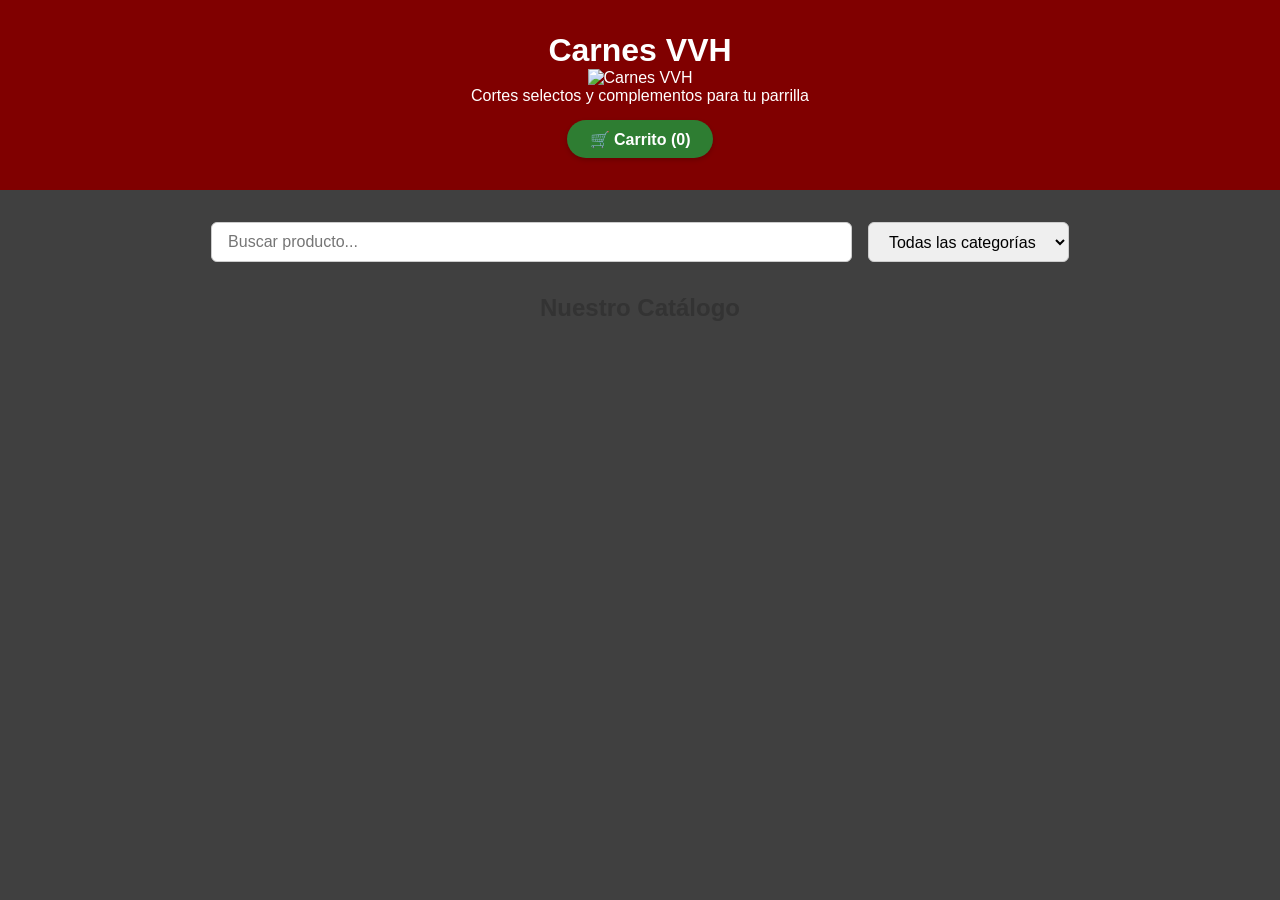
==== static/index.html @ 789fc176 "Primer commit - Carnes VVH" ====
<!DOCTYPE html>
<html lang="es">
<head>
    <meta charset="UTF-8">
    <meta name="viewport" content="width=device-width, initial-scale=1.0">
    <title>Carnes VVH - Catálogo de Cortes</title>
    <link rel="icon" type="image/x-icon" href="/static/logo_vvh.ico">
    <link rel="stylesheet" href="/static/styles.css">
</head>
<body>

    <header>
        <h1>Carnes VVH</h1>
        <!-- Sección de Marca: Logo + Títulos Grandes -->
        <div class="flex items-center space-x-4 text-center md:text-left">
            <!-- Logo de Carnes VVH -->
            <img src="static/logo_vvh.jpg" alt="Carnes VVH" class="logo-small">
            <div>
        <p>Cortes selectos y complementos para tu parrilla</p>
        <button id="btnVerCarrito" class="btn-carrito-header">
            🛒 Carrito (<span id="cantCarrito">0</span>)
        </button>
    </header>

    <main class="container">
        <div class="filtros-bar">
            <input type="text" id="inputBuscar" placeholder="Buscar producto...">
            <select id="selectCategoria">
                <option value="todas">Todas las categorías</option>
            </select>
        </div>

        <h2 id="tituloCatalogo" style="margin-bottom: 1.5rem; text-align: center;">Nuestro Catálogo</h2>
        <div id="catalogo" class="catalogo-grid"></div>
    </main>

    <!-- Modal Detalle del Producto -->
    <div id="modalProducto" class="modal">
        <div class="modal-contenido">
            <span class="cerrar-modal" id="btnCerrarModal">&times;</span>
            <div id="modalImgContainer" style="text-align: center; margin-bottom: 1rem;"></div>
            <h3 id="modalTitulo" style="color: #800000; margin-bottom: 0.5rem;"></h3>
            <p id="modalDescripcion" style="color: #555; margin-bottom: 1rem;"></p>
            <div style="display: flex; justify-content: space-between; align-items: center;">
                <span id="modalPrecio" style="font-size: 1.2rem; font-weight: bold; color: #2e7d32;"></span>
                <button class="btn-agregar" id="btnAgregarModal">Agregar al Carrito</button>
            </div>
        </div>
    </div>

    <!-- Modal Carrito de Compras -->
    <div id="modalCarrito" class="modal">
        <div class="modal-contenido">
            <span class="cerrar-modal" id="btnCerrarCarrito">&times;</span>
            <h3 style="color: #800000; margin-bottom: 1rem;">Tu Pedido</h3>
            <div id="listaCarrito" style="max-height: 250px; overflow-y: auto; margin-bottom: 1rem;"></div>
            <div style="font-size: 1.2rem; font-weight: bold; text-align: right; margin-bottom: 1rem;">
                Total: $<span id="totalPrecio">0.00</span>
            </div>
            <button id="btnEnviarWhatsapp" class="btn-whatsapp">
                📲 Pedir por WhatsApp
            </button>
        </div>
    </div>

    <script src="/static/script.js"></script>
</body>
</html>
---- static/styles.css ----
* {
    box-sizing: border-box;
    margin: 0;
    padding: 0;
    font-family: 'Segoe UI', Tahoma, Geneva, Verdana, sans-serif;
}

body {
    background-color: #f8f9fa;
    color: #333;
}

header {
    background-color: #800000;
    color: white;
    text-align: center;
    padding: 2rem 1rem;
    position: relative;
}

.btn-carrito-header {
    margin-top: 15px;
    background-color: #2e7d32;
    color: white;
    border: none;
    padding: 0.6rem 1.4rem;
    border-radius: 20px;
    font-weight: bold;
    cursor: pointer;
    font-size: 1rem;
    box-shadow: 0 2px 5px rgba(0,0,0,0.2);
}

.btn-carrito-header:hover {
    background-color: #236327;
}

.container {
    max-width: 1100px;
    margin: 2rem auto;
    padding: 0 1rem;
}

/* Filtros */
.filtros-bar {
    display: flex;
    gap: 1rem;
    margin-bottom: 2rem;
    justify-content: center;
}

.filtros-bar input, .filtros-bar select {
    padding: 0.6rem 1rem;
    border: 1px solid #ccc;
    border-radius: 6px;
    font-size: 1rem;
}

.filtros-bar input {
    width: 60%;
}

/* Grid de Productos */
.catalogo-grid {
    display: grid;
    grid-template-columns: repeat(auto-fill, minmax(280px, 1fr));
    gap: 1.5rem;
}

.card-producto {
    background: white;
    border-radius: 8px;
    box-shadow: 0 2px 8px rgba(0,0,0,0.1);
    display: flex;
    flex-direction: column;
    justify-content: space-between;
    overflow: hidden;
}

.card-img {
    width: 100%;
    height: 170px;
    object-fit: cover;
}

.card-header {
    padding: 1rem;
}

.card-header h3 {
    color: #800000;
    margin-bottom: 0.5rem;
}

.card-descripcion {
    font-size: 0.9rem;
    color: #666;
}

.card-footer {
    padding: 1rem;
    border-top: 1px solid #eee;
    display: flex;
    justify-content: space-between;
    align-items: center;
}

.precio {
    font-weight: bold;
    color: #2e7d32;
    font-size: 1.1rem;
}

.unidad {
    font-size: 0.85rem;
    color: #777;
}

.btn-agregar {
    background-color: #800000;
    color: white;
    border: none;
    padding: 0.5rem 1rem;
    border-radius: 4px;
    cursor: pointer;
    font-weight: bold;
}

.btn-agregar:hover {
    background-color: #600000;
}

/* Modales */
.modal {
    display: none;
    position: fixed;
    top: 0; left: 0;
    width: 100%; height: 100%;
    background-color: rgba(0, 0, 0, 0.6);
    justify-content: center;
    align-items: center;
    z-index: 1000;
}

.modal-contenido {
    background: white;
    padding: 2rem;
    border-radius: 8px;
    max-width: 480px;
    width: 90%;
    position: relative;
}

.cerrar-modal {
    position: absolute;
    top: 10px; right: 15px;
    font-size: 1.5rem;
    font-weight: bold;
    cursor: pointer;
    color: #888;
}

/* Carrito */
.item-carrito {
    display: flex;
    justify-content: space-between;
    align-items: center;
    padding: 0.6rem 0;
    border-bottom: 1px solid #eee;
}

.btn-whatsapp {
    background-color: #25D366;
    color: white;
    border: none;
    padding: 0.8rem;
    border-radius: 6px;
    font-size: 1rem;
    font-weight: bold;
    cursor: pointer;
    width: 100%;
}

.btn-whatsapp:hover {
    background-color: #1ebc57;
}


/* --- FORMULARIO VERTICAL ADMIN --- */
.admin-form {
    background: #ffffff;
    padding: 2rem;
    border-radius: 8px;
    max-width: 480px;         /* Ancho ideal para formulario vertical */
    margin: 2rem auto;        /* Centra la tarjeta horizontalmente */
    box-shadow: 0 4px 15px rgba(0, 0, 0, 0.1);
    
    /* FUERZA LA ALINEACIÓN VERTICAL */
    display: flex;
    flex-direction: column;
}

.admin-form input, 
.admin-form select {
    width: 100%;
    padding: 0.75rem 1rem;
    margin-bottom: 1.2rem;   /* Espaciado entre cada input */
    border: 1px solid #ccc;
    border-radius: 6px;
    font-size: 0.95rem;
    box-sizing: border-box;
    transition: border-color 0.2s, box-shadow 0.2s;
}

.admin-form input:focus,
.admin-form select:focus {
    border-color: #800000;
    outline: none;
    box-shadow: 0 0 5px rgba(128, 0, 0, 0.3);
}

.form-title {
    margin-top: 0;
    margin-bottom: 1.5rem;
    color: #800000;
    font-size: 1.3rem;
    text-align: center;      /* Título centrado */
}

.btn-agregar {
    background-color: #800000;
    color: white;
    border: none;
    padding: 0.85rem;
    border-radius: 6px;
    font-weight: bold;
    font-size: 1rem;
    cursor: pointer;
    width: 100%;
    transition: background 0.2s;
    margin-top: 0.5rem;
}

.btn-agregar:hover {
    background-color: #5a0000;
}

/* --- TARJETA DE INVENTARIO --- */
.admin-table-container {
    background: #ffffff;
    padding: 2rem;
    border-radius: 8px;
    max-width: 850px;
    margin: 2rem auto;
    box-shadow: 0 4px 15px rgba(0, 0, 0, 0.1);
}

.table-title {
    margin-top: 0;
    margin-bottom: 1.2rem;
    color: #800000;          /* Guinda Carnes VVH */
    font-size: 1.3rem;
}

/* TABLA Y FILAS */
.table-responsive {
    overflow-x: auto;
}

.admin-table {
    width: 100%;
    border-collapse: collapse;
    font-family: inherit;
}

.admin-table th {
    background-color: #f8f9fa;
    color: #800000;
    padding: 0.85rem;
    text-align: left;
    font-weight: bold;
    border-bottom: 2px solid #e0e0e0;
}

.admin-table td {
    padding: 0.85rem;
    border-bottom: 1px solid #eeeeee;
    vertical-align: middle;
    color: #333333;
}

.admin-table tbody tr:hover {
    background-color: #fff9f9; /* Sutil destacado al pasar el cursor */
}

/* ESTILO DE IMÁGENES DENTRO DE LA TABLA */
.admin-table-img {
    width: 48px;
    height: 48px;
    object-fit: cover;
    border-radius: 6px;
    border: 1px solid #ddd;
    background-color: #f0f0f0;
}

/* BOTÓN ELIMINAR */
.btn-eliminar {
    background-color: #dc3545;
    color: white;
    border: none;
    padding: 0.45rem 0.9rem;
    border-radius: 5px;
    font-weight: bold;
    cursor: pointer;
    transition: background-color 0.2s, transform 0.1s;
}

.btn-eliminar:hover {
    background-color: #bd2130;
    transform: scale(1.03);
}

/* --- ESTILOS EDICIÓN DE PRODUCTO --- */
.admin-form-edit {
    border: 2px solid #ffc107;
    background: #fffdf5;
}

.edit-header {
    display: flex;
    justify-content: space-between;
    align-items: center;
    margin-bottom: 1rem;
}

.form-title-edit {
    margin: 0;
    color: #856404;
    font-size: 1.2rem;
}

.form-label {
    display: block;
    font-weight: bold;
    font-size: 0.85rem;
    color: #555;
    margin-bottom: 0.3rem;
}

.btn-cerrar {
    background: transparent;
    border: none;
    color: #dc3545;
    font-weight: bold;
    cursor: pointer;
}

.btn-actualizar {
    background-color: #28a745;
    color: white;
    border: none;
    padding: 0.85rem;
    border-radius: 6px;
    font-weight: bold;
    font-size: 1rem;
    cursor: pointer;
    width: 100%;
    margin-top: 0.5rem;
    transition: background 0.2s;
}

.btn-actualizar:hover {
    background-color: #218838;
}

/* BOTONES DE LA TABLA (EDITAR Y ELIMINAR) */
.action-buttons {
    display: flex;
    gap: 0.5rem;
}

.btn-editar {
    background-color: #ffc107;
    color: #212529;
    border: none;
    padding: 0.45rem 0.8rem;
    border-radius: 5px;
    font-weight: bold;
    cursor: pointer;
    transition: background 0.2s;
}

.btn-editar:hover {
    background-color: #e0a800;
}

/* Aplicar en tu styles.css para el cliente */

body {
    background: linear-gradient(rgba(0, 0, 0, 0.75), rgba(0, 0, 0, 0.75)), 
                url('https://images.unsplash.com/photo-1544025162-d76694265947?q=80&w=1920') no-repeat center center fixed;
    background-size: cover;
    color: #333;
}

.logo-small {
    width: 200px;          /* Ajusta aquí el tamaño exacto que deseas */
    height: 200px;         /* Mantén el mismo valor si es circular */
    object-fit: cover;    /* Evita que la imagen se deforme o estire */
    
    /* Propiedades para mantener la nitidez al escalar */
    image-rendering: -webkit-optimize-contrast;
    image-rendering: crisp-edges;
}
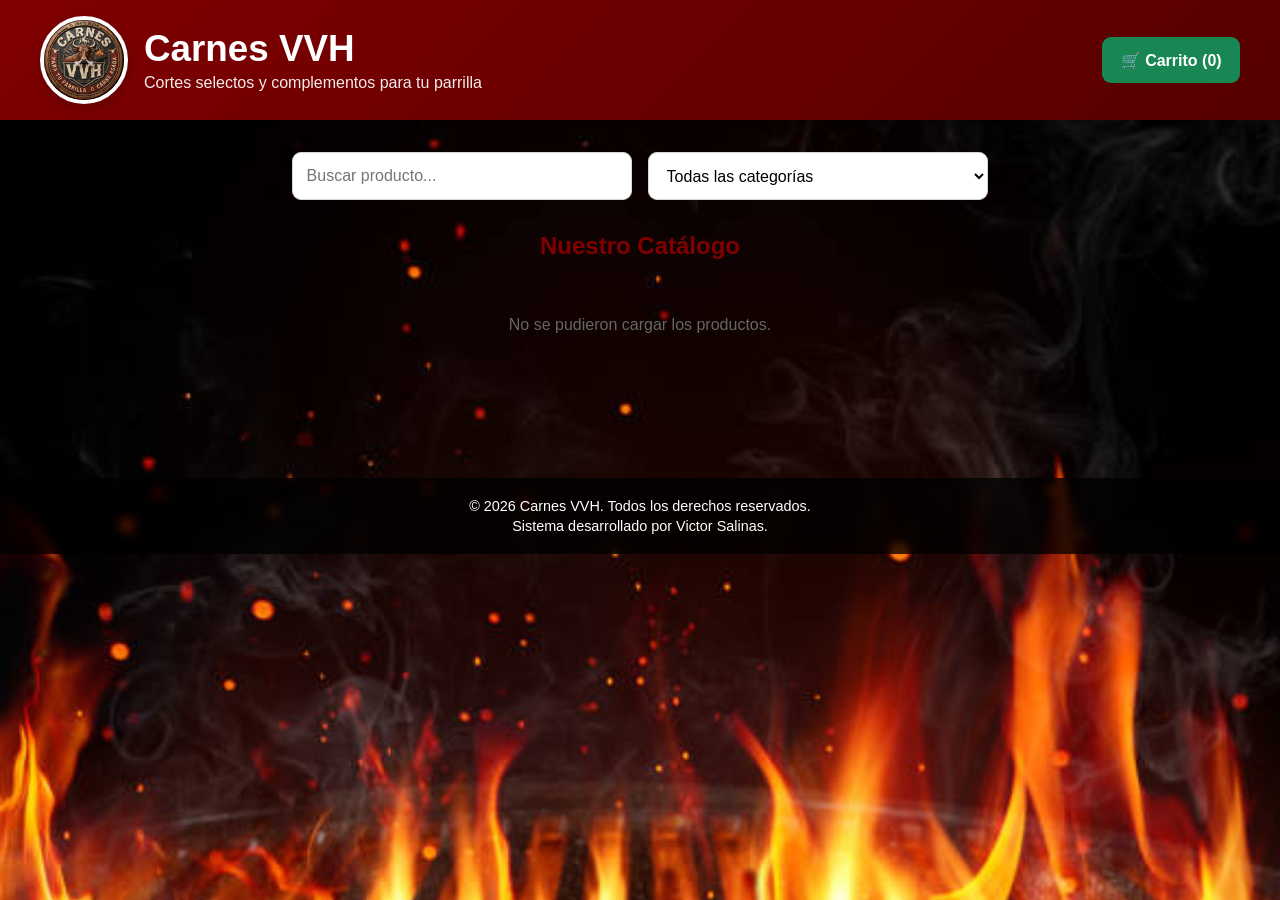
==== commit 31783dfb: "Mejora sistema pedidos e inventario" ====
--- a/static/index.html
+++ b/static/index.html
@@ -1,68 +1,72 @@
 <!DOCTYPE html>
 <html lang="es">
+
 <head>
-    <meta charset="UTF-8">
-    <meta name="viewport" content="width=device-width, initial-scale=1.0">
-    <title>Carnes VVH - Catálogo de Cortes</title>
-    <link rel="icon" type="image/x-icon" href="/static/logo_vvh.ico">
-    <link rel="stylesheet" href="/static/styles.css">
+  <meta charset="UTF-8">
+  <meta name="viewport" content="width=device-width, initial-scale=1.0">
+  <title>Carnes VVH - Catálogo de Cortes</title>
+  <link rel="icon" href="/static/img/logo_vvh.ico">
+  <link rel="stylesheet" href="/static/styles.css">
+  <link rel="stylesheet" href="/static/catalogo.css">
 </head>
+
 <body>
+  <header class="public-header">
+    <div class="public-header-content">
+      <img src="/static/img/logo3.jpg" alt="Carnes VVH" class="logo-small">
+      <div class="brand-info">
+        <h1>Carnes VVH</h1>
+        <p>Cortes selectos y complementos para tu parrilla</p>
+      </div>
+      <button id="btnVerCarrito" class="btn-carrito-header" type="button">🛒 Carrito (<span
+          id="cantCarrito">0</span>)</button>
+    </div>
+  </header>
 
-    <header>
-        <h1>Carnes VVH</h1>
-        <!-- Sección de Marca: Logo + Títulos Grandes -->
-        <div class="flex items-center space-x-4 text-center md:text-left">
-            <!-- Logo de Carnes VVH -->
-            <img src="static/logo_vvh.jpg" alt="Carnes VVH" class="logo-small">
-            <div>
-        <p>Cortes selectos y complementos para tu parrilla</p>
-        <button id="btnVerCarrito" class="btn-carrito-header">
-            🛒 Carrito (<span id="cantCarrito">0</span>)
-        </button>
-    </header>
+  <main class="container">
+    <div class="filtros-bar">
+      <label class="sr-only" for="inputBuscar">Buscar producto</label>
+      <input id="inputBuscar" type="search" placeholder="Buscar producto...">
+      <label class="sr-only" for="selectCategoria">Categoría</label>
+      <select id="selectCategoria">
+        <option value="">Todas las categorías</option>
+      </select>
+    </div>
+    <h2 id="tituloCatalogo" class="catalogo-titulo">Nuestro Catálogo</h2>
+    <div id="catalogo" class="catalogo-grid" aria-live="polite"></div>
+  </main>
 
-    <main class="container">
-        <div class="filtros-bar">
-            <input type="text" id="inputBuscar" placeholder="Buscar producto...">
-            <select id="selectCategoria">
-                <option value="todas">Todas las categorías</option>
-            </select>
-        </div>
+  <div id="modalCarrito" class="modal" role="dialog" aria-modal="true" aria-labelledby="carritoTitulo">
+    <div class="modal-contenido">
+      <button id="btnCerrarCarrito" class="cerrar-modal" type="button" aria-label="Cerrar">&times;</button>
+      <h2 id="carritoTitulo" class="carrito-titulo">Tu pedido</h2>
+      <div id="listaCarrito"></div>
+      <div class="carrito-total">Total: $<span id="totalPrecio">0.00</span> MXN</div>
+      <div class="pedido-datos">
+        <label class="sr-only" for="nombreCliente">Nombre</label>
+        <input id="nombreCliente" type="text" placeholder="Nombre del cliente" maxlength="150">
+        <label class="sr-only" for="telefonoCliente">Teléfono</label>
+        <input id="telefonoCliente" type="tel" placeholder="Teléfono" maxlength="30">
+        <label class="sr-only" for="direccionCliente">Dirección</label>
+        <textarea id="direccionCliente" placeholder="Dirección o indicaciones de entrega" maxlength="300"></textarea>
+      </div>
+      <button id="btnEnviarWhatsapp" class="btn-whatsapp" type="button">📲 Pedir por WhatsApp</button>
+      <p id="mensajePedido" class="mensaje-pedido" role="alert" aria-live="polite"></p>
+    </div>
+  </div>
 
-        <h2 id="tituloCatalogo" style="margin-bottom: 1.5rem; text-align: center;">Nuestro Catálogo</h2>
-        <div id="catalogo" class="catalogo-grid"></div>
-    </main>
+  <footer class="site-footer">
+    <p>
+        © 2026 Carnes VVH.
+        Todos los derechos reservados.
+    </p>
 
-    <!-- Modal Detalle del Producto -->
-    <div id="modalProducto" class="modal">
-        <div class="modal-contenido">
-            <span class="cerrar-modal" id="btnCerrarModal">&times;</span>
-            <div id="modalImgContainer" style="text-align: center; margin-bottom: 1rem;"></div>
-            <h3 id="modalTitulo" style="color: #800000; margin-bottom: 0.5rem;"></h3>
-            <p id="modalDescripcion" style="color: #555; margin-bottom: 1rem;"></p>
-            <div style="display: flex; justify-content: space-between; align-items: center;">
-                <span id="modalPrecio" style="font-size: 1.2rem; font-weight: bold; color: #2e7d32;"></span>
-                <button class="btn-agregar" id="btnAgregarModal">Agregar al Carrito</button>
-            </div>
-        </div>
-    </div>
+    <p>
+        Sistema desarrollado por Victor Salinas.
+    </p>
+</footer>
 
-    <!-- Modal Carrito de Compras -->
-    <div id="modalCarrito" class="modal">
-        <div class="modal-contenido">
-            <span class="cerrar-modal" id="btnCerrarCarrito">&times;</span>
-            <h3 style="color: #800000; margin-bottom: 1rem;">Tu Pedido</h3>
-            <div id="listaCarrito" style="max-height: 250px; overflow-y: auto; margin-bottom: 1rem;"></div>
-            <div style="font-size: 1.2rem; font-weight: bold; text-align: right; margin-bottom: 1rem;">
-                Total: $<span id="totalPrecio">0.00</span>
-            </div>
-            <button id="btnEnviarWhatsapp" class="btn-whatsapp">
-                📲 Pedir por WhatsApp
-            </button>
-        </div>
-    </div>
+  <script src="/static/script.js"></script>
+</body>
 
-    <script src="/static/script.js"></script>
-</body>
 </html>
--- a/static/styles.css
+++ b/static/styles.css
@@ -1,414 +1,114 @@
+:root {
+    --vino: #800000;
+    --vino-hover: #630000;
+    --verde: #198754;
+    --verde-hover: #157347;
+    --rojo: #dc3545;
+    --rojo-hover: #b02a37;
+    --dorado: #ffc107;
+    --fondo: #f5f6f8;
+    --texto: #333;
+    --gris: #666;
+    --blanco: #fff;
+    --sombra: 0 4px 14px rgba(0, 0, 0, .13)
+}
+
 * {
     box-sizing: border-box;
     margin: 0;
-    padding: 0;
-    font-family: 'Segoe UI', Tahoma, Geneva, Verdana, sans-serif;
+    padding: 0
 }
 
 body {
-    background-color: #f8f9fa;
-    color: #333;
-}
-
-header {
-    background-color: #800000;
-    color: white;
-    text-align: center;
-    padding: 2rem 1rem;
-    position: relative;
-}
-
-.btn-carrito-header {
-    margin-top: 15px;
-    background-color: #2e7d32;
-    color: white;
-    border: none;
-    padding: 0.6rem 1.4rem;
-    border-radius: 20px;
-    font-weight: bold;
-    cursor: pointer;
-    font-size: 1rem;
-    box-shadow: 0 2px 5px rgba(0,0,0,0.2);
-}
-
-.btn-carrito-header:hover {
-    background-color: #236327;
+    min-height: 100vh;
+    background: var(--fondo);
+    color: var(--texto);
+    font-family: "Segoe UI", Tahoma, Geneva, Verdana, sans-serif
 }
 
 .container {
-    max-width: 1100px;
-    margin: 2rem auto;
-    padding: 0 1rem;
+    width: min(1200px, 94%);
+    margin: auto;
+    padding: 2rem 0
 }
 
-/* Filtros */
-.filtros-bar {
-    display: flex;
-    gap: 1rem;
-    margin-bottom: 2rem;
-    justify-content: center;
+img {
+    display: block;
+    max-width: 100%
 }
 
-.filtros-bar input, .filtros-bar select {
-    padding: 0.6rem 1rem;
-    border: 1px solid #ccc;
-    border-radius: 6px;
-    font-size: 1rem;
+button,
+input,
+textarea,
+select {
+    font: inherit
 }
 
-.filtros-bar input {
-    width: 60%;
+button {
+    cursor: pointer
 }
 
-/* Grid de Productos */
-.catalogo-grid {
-    display: grid;
-    grid-template-columns: repeat(auto-fill, minmax(280px, 1fr));
-    gap: 1.5rem;
+button:disabled {
+    cursor: not-allowed;
+    opacity: .65
 }
 
-.card-producto {
-    background: white;
-    border-radius: 8px;
-    box-shadow: 0 2px 8px rgba(0,0,0,0.1);
-    display: flex;
-    flex-direction: column;
-    justify-content: space-between;
+.sr-only {
+    position: absolute;
+    width: 1px;
+    height: 1px;
+    padding: 0;
+    margin: -1px;
     overflow: hidden;
+    clip: rect(0, 0, 0, 0);
+    white-space: nowrap;
+    border: 0
 }
 
-.card-img {
-    width: 100%;
-    height: 170px;
-    object-fit: cover;
+[hidden] {
+    display: none !important;
 }
 
-.card-header {
-    padding: 1rem;
+body{
+
+    background:
+       
+        url("/static/img/parrilla.jpg");
+
+    background-size: cover;
+
+    background-position: center;
+
+    background-attachment: fixed;
+
 }
 
-.card-header h3 {
-    color: #800000;
-    margin-bottom: 0.5rem;
+/* ====================================
+   FOOTER
+==================================== */
+
+.site-footer {
+
+    margin-top: 3rem;
+
+    padding: 1rem;
+
+    text-align: center;
+
+    color: #fff;
+
+    background: rgba(
+        0,
+        0,
+        0,
+        .75
+    );
+
+    backdrop-filter: blur(4px);
+
+    font-size: .9rem;
 }
 
-.card-descripcion {
-    font-size: 0.9rem;
-    color: #666;
-}
-
-.card-footer {
-    padding: 1rem;
-    border-top: 1px solid #eee;
-    display: flex;
-    justify-content: space-between;
-    align-items: center;
-}
-
-.precio {
-    font-weight: bold;
-    color: #2e7d32;
-    font-size: 1.1rem;
-}
-
-.unidad {
-    font-size: 0.85rem;
-    color: #777;
-}
-
-.btn-agregar {
-    background-color: #800000;
-    color: white;
-    border: none;
-    padding: 0.5rem 1rem;
-    border-radius: 4px;
-    cursor: pointer;
-    font-weight: bold;
-}
-
-.btn-agregar:hover {
-    background-color: #600000;
-}
-
-/* Modales */
-.modal {
-    display: none;
-    position: fixed;
-    top: 0; left: 0;
-    width: 100%; height: 100%;
-    background-color: rgba(0, 0, 0, 0.6);
-    justify-content: center;
-    align-items: center;
-    z-index: 1000;
-}
-
-.modal-contenido {
-    background: white;
-    padding: 2rem;
-    border-radius: 8px;
-    max-width: 480px;
-    width: 90%;
-    position: relative;
-}
-
-.cerrar-modal {
-    position: absolute;
-    top: 10px; right: 15px;
-    font-size: 1.5rem;
-    font-weight: bold;
-    cursor: pointer;
-    color: #888;
-}
-
-/* Carrito */
-.item-carrito {
-    display: flex;
-    justify-content: space-between;
-    align-items: center;
-    padding: 0.6rem 0;
-    border-bottom: 1px solid #eee;
-}
-
-.btn-whatsapp {
-    background-color: #25D366;
-    color: white;
-    border: none;
-    padding: 0.8rem;
-    border-radius: 6px;
-    font-size: 1rem;
-    font-weight: bold;
-    cursor: pointer;
-    width: 100%;
-}
-
-.btn-whatsapp:hover {
-    background-color: #1ebc57;
-}
-
-
-/* --- FORMULARIO VERTICAL ADMIN --- */
-.admin-form {
-    background: #ffffff;
-    padding: 2rem;
-    border-radius: 8px;
-    max-width: 480px;         /* Ancho ideal para formulario vertical */
-    margin: 2rem auto;        /* Centra la tarjeta horizontalmente */
-    box-shadow: 0 4px 15px rgba(0, 0, 0, 0.1);
-    
-    /* FUERZA LA ALINEACIÓN VERTICAL */
-    display: flex;
-    flex-direction: column;
-}
-
-.admin-form input, 
-.admin-form select {
-    width: 100%;
-    padding: 0.75rem 1rem;
-    margin-bottom: 1.2rem;   /* Espaciado entre cada input */
-    border: 1px solid #ccc;
-    border-radius: 6px;
-    font-size: 0.95rem;
-    box-sizing: border-box;
-    transition: border-color 0.2s, box-shadow 0.2s;
-}
-
-.admin-form input:focus,
-.admin-form select:focus {
-    border-color: #800000;
-    outline: none;
-    box-shadow: 0 0 5px rgba(128, 0, 0, 0.3);
-}
-
-.form-title {
-    margin-top: 0;
-    margin-bottom: 1.5rem;
-    color: #800000;
-    font-size: 1.3rem;
-    text-align: center;      /* Título centrado */
-}
-
-.btn-agregar {
-    background-color: #800000;
-    color: white;
-    border: none;
-    padding: 0.85rem;
-    border-radius: 6px;
-    font-weight: bold;
-    font-size: 1rem;
-    cursor: pointer;
-    width: 100%;
-    transition: background 0.2s;
-    margin-top: 0.5rem;
-}
-
-.btn-agregar:hover {
-    background-color: #5a0000;
-}
-
-/* --- TARJETA DE INVENTARIO --- */
-.admin-table-container {
-    background: #ffffff;
-    padding: 2rem;
-    border-radius: 8px;
-    max-width: 850px;
-    margin: 2rem auto;
-    box-shadow: 0 4px 15px rgba(0, 0, 0, 0.1);
-}
-
-.table-title {
-    margin-top: 0;
-    margin-bottom: 1.2rem;
-    color: #800000;          /* Guinda Carnes VVH */
-    font-size: 1.3rem;
-}
-
-/* TABLA Y FILAS */
-.table-responsive {
-    overflow-x: auto;
-}
-
-.admin-table {
-    width: 100%;
-    border-collapse: collapse;
-    font-family: inherit;
-}
-
-.admin-table th {
-    background-color: #f8f9fa;
-    color: #800000;
-    padding: 0.85rem;
-    text-align: left;
-    font-weight: bold;
-    border-bottom: 2px solid #e0e0e0;
-}
-
-.admin-table td {
-    padding: 0.85rem;
-    border-bottom: 1px solid #eeeeee;
-    vertical-align: middle;
-    color: #333333;
-}
-
-.admin-table tbody tr:hover {
-    background-color: #fff9f9; /* Sutil destacado al pasar el cursor */
-}
-
-/* ESTILO DE IMÁGENES DENTRO DE LA TABLA */
-.admin-table-img {
-    width: 48px;
-    height: 48px;
-    object-fit: cover;
-    border-radius: 6px;
-    border: 1px solid #ddd;
-    background-color: #f0f0f0;
-}
-
-/* BOTÓN ELIMINAR */
-.btn-eliminar {
-    background-color: #dc3545;
-    color: white;
-    border: none;
-    padding: 0.45rem 0.9rem;
-    border-radius: 5px;
-    font-weight: bold;
-    cursor: pointer;
-    transition: background-color 0.2s, transform 0.1s;
-}
-
-.btn-eliminar:hover {
-    background-color: #bd2130;
-    transform: scale(1.03);
-}
-
-/* --- ESTILOS EDICIÓN DE PRODUCTO --- */
-.admin-form-edit {
-    border: 2px solid #ffc107;
-    background: #fffdf5;
-}
-
-.edit-header {
-    display: flex;
-    justify-content: space-between;
-    align-items: center;
-    margin-bottom: 1rem;
-}
-
-.form-title-edit {
-    margin: 0;
-    color: #856404;
-    font-size: 1.2rem;
-}
-
-.form-label {
-    display: block;
-    font-weight: bold;
-    font-size: 0.85rem;
-    color: #555;
-    margin-bottom: 0.3rem;
-}
-
-.btn-cerrar {
-    background: transparent;
-    border: none;
-    color: #dc3545;
-    font-weight: bold;
-    cursor: pointer;
-}
-
-.btn-actualizar {
-    background-color: #28a745;
-    color: white;
-    border: none;
-    padding: 0.85rem;
-    border-radius: 6px;
-    font-weight: bold;
-    font-size: 1rem;
-    cursor: pointer;
-    width: 100%;
-    margin-top: 0.5rem;
-    transition: background 0.2s;
-}
-
-.btn-actualizar:hover {
-    background-color: #218838;
-}
-
-/* BOTONES DE LA TABLA (EDITAR Y ELIMINAR) */
-.action-buttons {
-    display: flex;
-    gap: 0.5rem;
-}
-
-.btn-editar {
-    background-color: #ffc107;
-    color: #212529;
-    border: none;
-    padding: 0.45rem 0.8rem;
-    border-radius: 5px;
-    font-weight: bold;
-    cursor: pointer;
-    transition: background 0.2s;
-}
-
-.btn-editar:hover {
-    background-color: #e0a800;
-}
-
-/* Aplicar en tu styles.css para el cliente */
-
-body {
-    background: linear-gradient(rgba(0, 0, 0, 0.75), rgba(0, 0, 0, 0.75)), 
-                url('https://images.unsplash.com/photo-1544025162-d76694265947?q=80&w=1920') no-repeat center center fixed;
-    background-size: cover;
-    color: #333;
-}
-
-.logo-small {
-    width: 200px;          /* Ajusta aquí el tamaño exacto que deseas */
-    height: 200px;         /* Mantén el mismo valor si es circular */
-    object-fit: cover;    /* Evita que la imagen se deforme o estire */
-    
-    /* Propiedades para mantener la nitidez al escalar */
-    image-rendering: -webkit-optimize-contrast;
-    image-rendering: crisp-edges;
-}
+.site-footer p {
+    margin: .25rem 0;
+}
--- a/static/catalogo.css
+++ b/static/catalogo.css
@@ -0,0 +1,378 @@
+.public-header {
+    background: linear-gradient(135deg, var(--vino), #500);
+    color: #fff;
+    padding: 1rem 0;
+    box-shadow: 0 3px 12px rgba(0, 0, 0, .25)
+}
+
+.public-header-content {
+    width: min(1200px, 94%);
+    margin: auto;
+    display: flex;
+    align-items: center;
+    gap: 1rem
+}
+
+.logo-small {
+    width: 88px;
+    height: 88px;
+    object-fit: cover;
+    border: 4px solid #fff;
+    border-radius: 50%
+}
+
+.brand-info {
+    flex: 1
+}
+
+.brand-info h1 {
+    font-size: clamp(1.7rem, 4vw, 2.3rem)
+}
+
+.brand-info p {
+    margin-top: .25rem;
+    opacity: .92
+}
+
+.btn-carrito-header,
+.btn-producto,
+.btn-agregar,
+.btn-whatsapp {
+    border: 0;
+    border-radius: 9px;
+    color: #fff;
+    font-weight: 700;
+    transition: background .2s, transform .2s;
+}
+
+.btn-carrito-header {
+    padding: .85rem 1.15rem;
+    background: var(--verde)
+}
+
+.btn-carrito-header:hover {
+    background: var(--verde-hover)
+}
+
+.filtros-bar {
+    display: flex;
+    justify-content: center;
+    gap: 1rem;
+    flex-wrap: wrap;
+    margin-bottom: 2rem
+}
+
+.filtros-bar input,
+.filtros-bar select,
+.pedido-datos input,
+.pedido-datos textarea {
+    width: min(100%, 340px);
+    padding: .85rem;
+    border: 1px solid #d6d6d6;
+    border-radius: 9px;
+    background: #fff
+}
+
+.filtros-bar input:focus,
+.filtros-bar select:focus,
+.pedido-datos input:focus,
+.pedido-datos textarea:focus {
+    outline: 3px solid rgba(128, 0, 0, .14);
+    border-color: var(--vino)
+}
+
+.catalogo-titulo {
+    text-align: center;
+    color: var(--vino);
+    margin-bottom: 1.5rem
+}
+
+.catalogo-grid {
+    display: grid;
+    grid-template-columns: repeat(auto-fill, minmax(270px, 1fr));
+    gap: 1.4rem;
+    padding-bottom: 2rem
+}
+
+.producto-card {
+    display: flex;
+    flex-direction: column;
+    overflow: hidden;
+    background: #fff;
+    border-radius: 14px;
+    box-shadow: var(--sombra);
+    transition: transform .2s, box-shadow .2s
+}
+
+.producto-card:hover {
+    transform: translateY(-4px);
+    box-shadow: 0 10px 24px rgba(0, 0, 0, .18)
+}
+
+.producto-img {
+    width: 100%;
+    height: 220px;
+    object-fit: cover
+}
+
+.producto-body {
+    display: flex;
+    flex: 1;
+    flex-direction: column;
+    padding: 1rem
+}
+
+.producto-categoria {
+    align-self: flex-start;
+    margin-bottom: .7rem;
+    padding: .3rem .65rem;
+    border-radius: 99px;
+    background: #eee;
+    color: #555;
+    font-size: .76rem;
+    font-weight: 700;
+    text-transform: uppercase
+}
+
+.producto-nombre {
+    margin-bottom: .45rem
+}
+
+.producto-descripcion {
+    min-height: 2.6em;
+    margin-bottom: .75rem;
+    color: var(--gris);
+    font-size: .92rem
+}
+
+.producto-stock {
+    margin-bottom: 1rem;
+    font-size: .9rem
+}
+
+.stock-bajo {
+    color: #b05a00;
+    font-weight: 700
+}
+
+.agotado {
+    color: var(--rojo);
+    font-weight: 700
+}
+
+.producto-footer {
+    display: flex;
+    align-items: center;
+    justify-content: space-between;
+    gap: .8rem;
+    margin-top: auto
+}
+
+.producto-precio {
+    color: var(--vino);
+    font-size: 1.18rem;
+    font-weight: 800
+}
+
+.btn-producto,
+.btn-agregar {
+    padding: .65rem .95rem;
+    background: var(--vino)
+}
+
+.btn-producto:hover,
+.btn-agregar:hover {
+    background: var(--vino-hover)
+}
+
+.btn-producto:disabled {
+    background: #888
+}
+
+.estado-vacio {
+    grid-column: 1/-1;
+    padding: 2rem;
+    text-align: center;
+    color: var(--gris)
+}
+
+.modal {
+    position: fixed;
+    inset: 0;
+    z-index: 1000;
+    display: none;
+    align-items: center;
+    justify-content: center;
+    padding: 1rem;
+    background: rgba(0, 0, 0, .67)
+}
+
+.modal.is-open {
+    display: flex
+}
+
+.modal-contenido {
+    position: relative;
+    width: min(580px, 100%);
+    max-height: 90vh;
+    overflow: auto;
+    padding: 1.5rem;
+    border-radius: 15px;
+    background: #fff;
+    box-shadow: 0 18px 55px rgba(0, 0, 0, .35)
+}
+
+.cerrar-modal {
+    position: absolute;
+    top: .55rem;
+    right: .8rem;
+    border: 0;
+    background: transparent;
+    color: #666;
+    font-size: 1.8rem;
+    line-height: 1
+}
+
+.carrito-titulo {
+    margin-bottom: 1rem;
+    color: var(--vino)
+}
+
+.item-carrito {
+    display: flex;
+    align-items: center;
+    justify-content: space-between;
+    gap: 1rem;
+    padding: .85rem 0;
+    border-bottom: 1px solid #eee
+}
+
+.item-info small {
+    color: var(--gris)
+}
+
+.item-acciones {
+    display: flex;
+    align-items: center;
+    gap: .65rem
+}
+
+.item-subtotal {
+    color: var(--vino);
+    font-weight: 700
+}
+
+.btn-quitar {
+    border: 0;
+    border-radius: 6px;
+    padding: .35rem .55rem;
+    background: #fde8e8;
+    color: var(--rojo);
+    font-weight: 800
+}
+
+.carrito-vacio {
+    padding: 1.5rem;
+    text-align: center;
+    color: var(--gris)
+}
+
+.carrito-total {
+    margin: 1rem 0;
+    text-align: right;
+    font-size: 1.15rem;
+    font-weight: 800
+}
+
+.pedido-datos {
+    display: grid;
+    gap: .75rem;
+    margin-top: 1rem
+}
+
+.pedido-datos input,
+.pedido-datos textarea {
+    width: 100%
+}
+
+.pedido-datos textarea {
+    min-height: 72px;
+    resize: vertical
+}
+
+.btn-whatsapp {
+    width: 100%;
+    margin-top: 1rem;
+    padding: .9rem;
+    background: #25d366;
+    font-size: 1rem
+}
+
+.btn-whatsapp:hover {
+    background: #1daf54
+}
+
+.mensaje-pedido {
+    min-height: 1.3rem;
+    margin-top: .7rem;
+    text-align: center;
+    color: var(--rojo);
+    font-weight: 600
+}
+
+@media(max-width:700px) {
+    .public-header-content {
+        flex-direction: column;
+        text-align: center
+    }
+
+    .brand-info {
+        order: 2
+    }
+
+    .logo-small {
+        order: 1
+    }
+
+    .btn-carrito-header {
+        order: 3;
+        width: 100%
+    }
+
+    .producto-img {
+        height: 200px
+    }
+}
+
+body{
+
+    background:
+     linear-gradient(
+           /* rgba(245, 246, 248, 0.973),*/
+            rgba(245, 246, 248, 0.432)
+        ),
+        url("/static/img/carne.jpg");
+
+        
+    background-size: cover;
+
+    background-position: center;
+
+    background-attachment: fixed;
+
+}
+
+.logo-small,
+.admin-logo {
+
+    border-radius: 50%;
+
+    padding: 0px;
+
+    background: #f8f7f6;
+
+    box-shadow:
+        0 4px 12px rgba(10, 10, 10, 0.2);
+
+}
+
